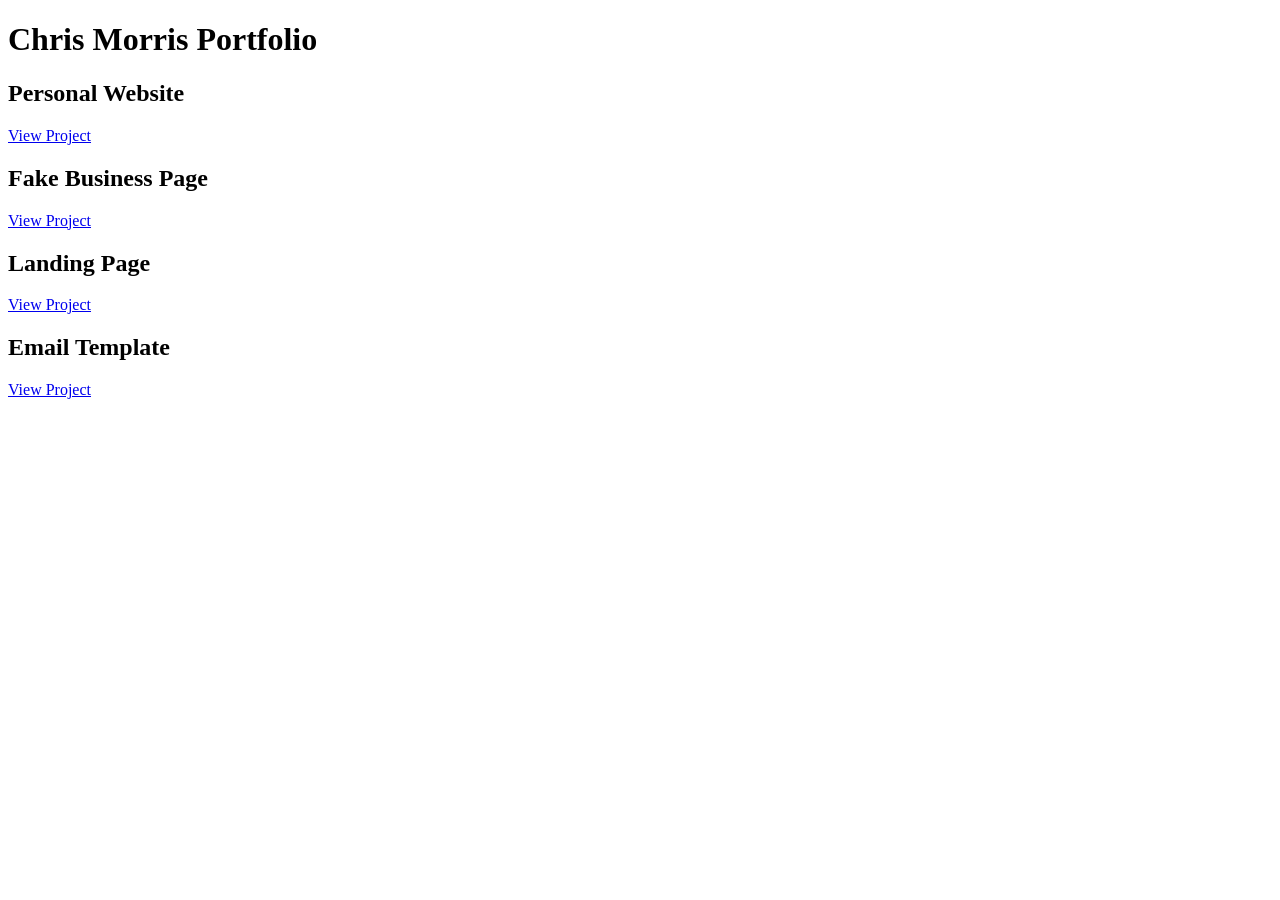
==== Portfolio/index.html @ e4cf1c97 "Rename index.html.html to index.html" ====
<!DOCTYPE html>
<html>
<head>
    <title>Chris Morris Portfolio</title>
    <link rel="stylesheet" href="style.css">
</head>
<body>
<div class="container">
    <h1>Chris Morris Portfolio</h1>
    
    <h2>Personal Website</h2>
    <p><a href="personal-website.html" target="_blank">View Project</a></p>
    
    <h2>Fake Business Page</h2>
    <p><a href="fake_business_website.html" target="_blank">View Project</a></p>
    
    <h2>Landing Page</h2>
    <p><a href="landing_page.html" target="_blank">View Project</a></p>
    
    <h2>Email Template</h2>
    <p><a href="email_template.html" target="_blank">View Project</a></p>
</div>
</body>
</html>
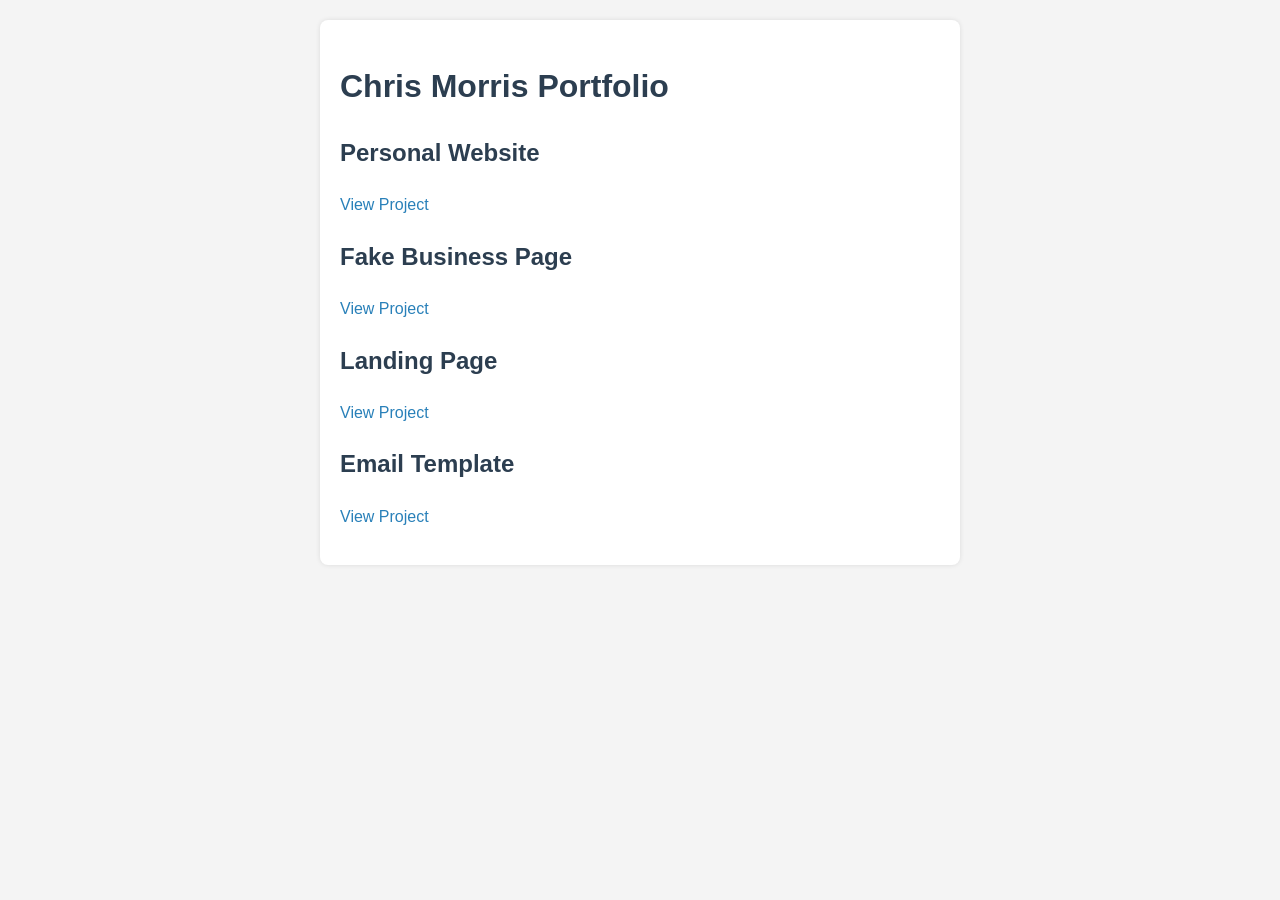
==== commit f6291bf9: "Add files via upload" ====
--- a/Portfolio/index.html
+++ b/Portfolio/index.html
@@ -21,4 +21,4 @@
     <p><a href="email_template.html" target="_blank">View Project</a></p>
 </div>
 </body>
-</html>
+</html>
--- a/Portfolio/style.css
+++ b/Portfolio/style.css
@@ -0,0 +1,57 @@
+/* General Body Styles */
+body {
+    font-family: Arial, sans-serif;
+    line-height: 1.6;
+    margin: 20px;
+    background-color: #f4f4f4;
+    color: #333;
+}
+
+/* Headings */
+h1, h2, h3 {
+    color: #2c3e50;
+}
+
+/* Links */
+a {
+    color: #2980b9;
+    text-decoration: none;
+}
+
+a:hover {
+    text-decoration: underline;
+}
+
+/* Lists */
+ul {
+    list-style-type: square;
+}
+
+/* Forms */
+input[type="text"], input[type="email"] {
+    padding: 8px;
+    margin: 5px 0;
+    width: 300px;
+}
+
+button {
+    padding: 8px 15px;
+    background-color: #2980b9;
+    color: white;
+    border: none;
+    cursor: pointer;
+}
+
+button:hover {
+    background-color: #3498db;
+}
+
+/* Containers */
+.container {
+    background-color: white;
+    padding: 20px;
+    border-radius: 8px;
+    box-shadow: 0 0 5px rgba(0,0,0,0.1);
+    max-width: 600px;
+    margin: 20px auto;
+}
